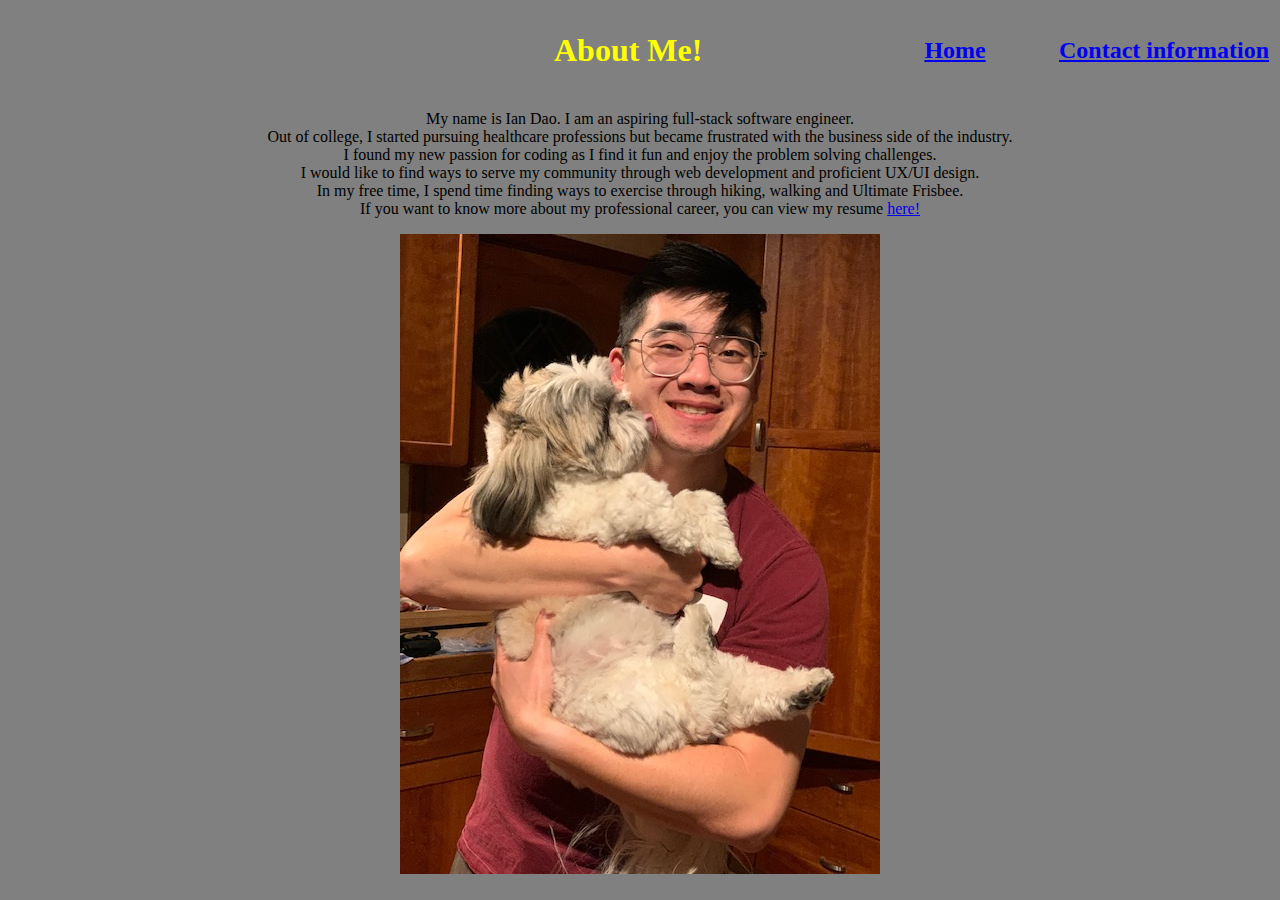
==== aboutme.html @ 77291580 "First Try" ====
<!DOCTYPE html>
<html>
    <head>
        <title>
            About Me Page
        </title>
        <link rel="stylesheet" href="aboutme.css">

    </head>
    <body>
        <table>
            <tr>
                <td> <h1>About Me!</h1> </td>
                <td> <h2><a href="homepage.html">Home</a></h2></td>
                <td> <h2><a href="contactinfo.html">Contact information</a></h2></td>
            </tr>
        </table>   
        <p>
            My name is Ian Dao. I am an aspiring full-stack software engineer. <br> 
            Out of college, I started pursuing healthcare professions but became frustrated with the business side of the industry. <br>
            I found my new passion for coding as I find it fun and enjoy the problem solving challenges. <br> 
            I would like to find ways to serve my community through web development and proficient UX/UI design. <br>
            In my free time, I spend time finding ways to exercise through hiking, walking and Ultimate Frisbee. <br>
            If you want to know more about my professional career, you can view my resume <a href="Dao_Ian_Resume 2021 Updated.pdf">here!</a>
        </p>
        <p>
            <img src="wasabikiss.jpg">
        </p>
    </body>
</html>
---- aboutme.css ----
table{
    table-layout: fixed;
    width: 100%;
}
td:nth-child(1){
    width:52%;
}
td:nth-child(2){
    width: 21%;
}
td:nth-child(3){
    width: 21%;
}
body{
    background-color: grey;
}
h1{
    font-size: 52;
    color: yellow;
    text-align: right;   
}
h2{
    color: yellow;
    text-align: right;
}
p:nth-child(2){
    align-items: center;
    justify-content: center;
    text-align: center;
}
p:nth-child(3){
    font-size: 8;
    text-align: center;
    align-items: center;
}
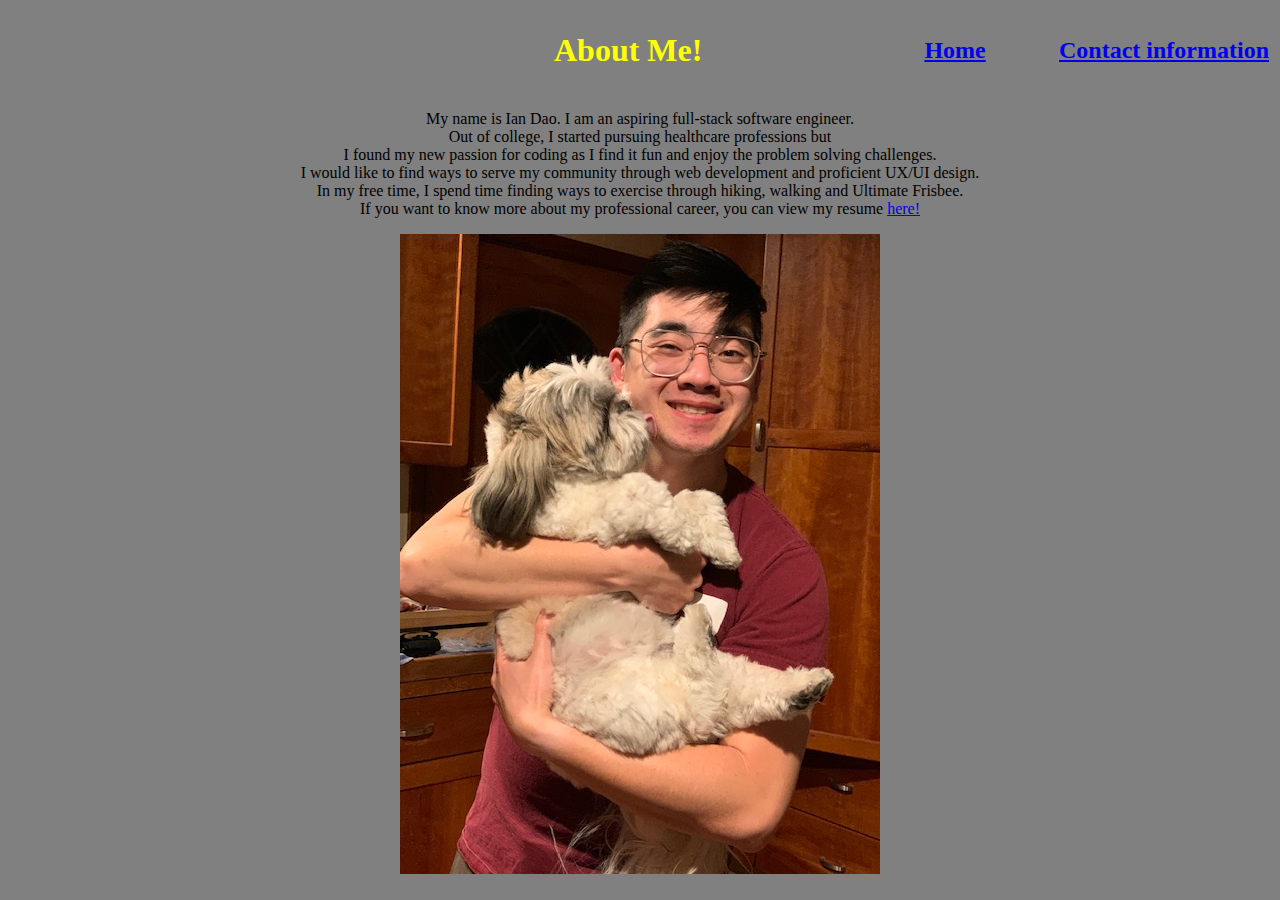
==== commit e0e44a47: "font change to aboutme" ====
--- a/aboutme.html
+++ b/aboutme.html
@@ -11,17 +11,17 @@
         <table>
             <tr>
                 <td> <h1>About Me!</h1> </td>
-                <td> <h2><a href="homepage.html">Home</a></h2></td>
+                <td> <h2><a href="index.html">Home</a></h2></td>
                 <td> <h2><a href="contactinfo.html">Contact information</a></h2></td>
             </tr>
         </table>   
         <p>
             My name is Ian Dao. I am an aspiring full-stack software engineer. <br> 
-            Out of college, I started pursuing healthcare professions but became frustrated with the business side of the industry. <br>
+            Out of college, I started pursuing healthcare professions but <br>
             I found my new passion for coding as I find it fun and enjoy the problem solving challenges. <br> 
             I would like to find ways to serve my community through web development and proficient UX/UI design. <br>
             In my free time, I spend time finding ways to exercise through hiking, walking and Ultimate Frisbee. <br>
-            If you want to know more about my professional career, you can view my resume <a href="Dao_Ian_Resume 2021 Updated.pdf">here!</a>
+            If you want to know more about my professional career, you can view my resume <a href="Dao_Ian_Resume.pdf#toolbar=0">here!</a>
         </p>
         <p>
             <img src="wasabikiss.jpg">
--- a/aboutme.css
+++ b/aboutme.css
@@ -27,6 +27,7 @@
     align-items: center;
     justify-content: center;
     text-align: center;
+    font-family: serif ;
 }
 p:nth-child(3){
     font-size: 8;
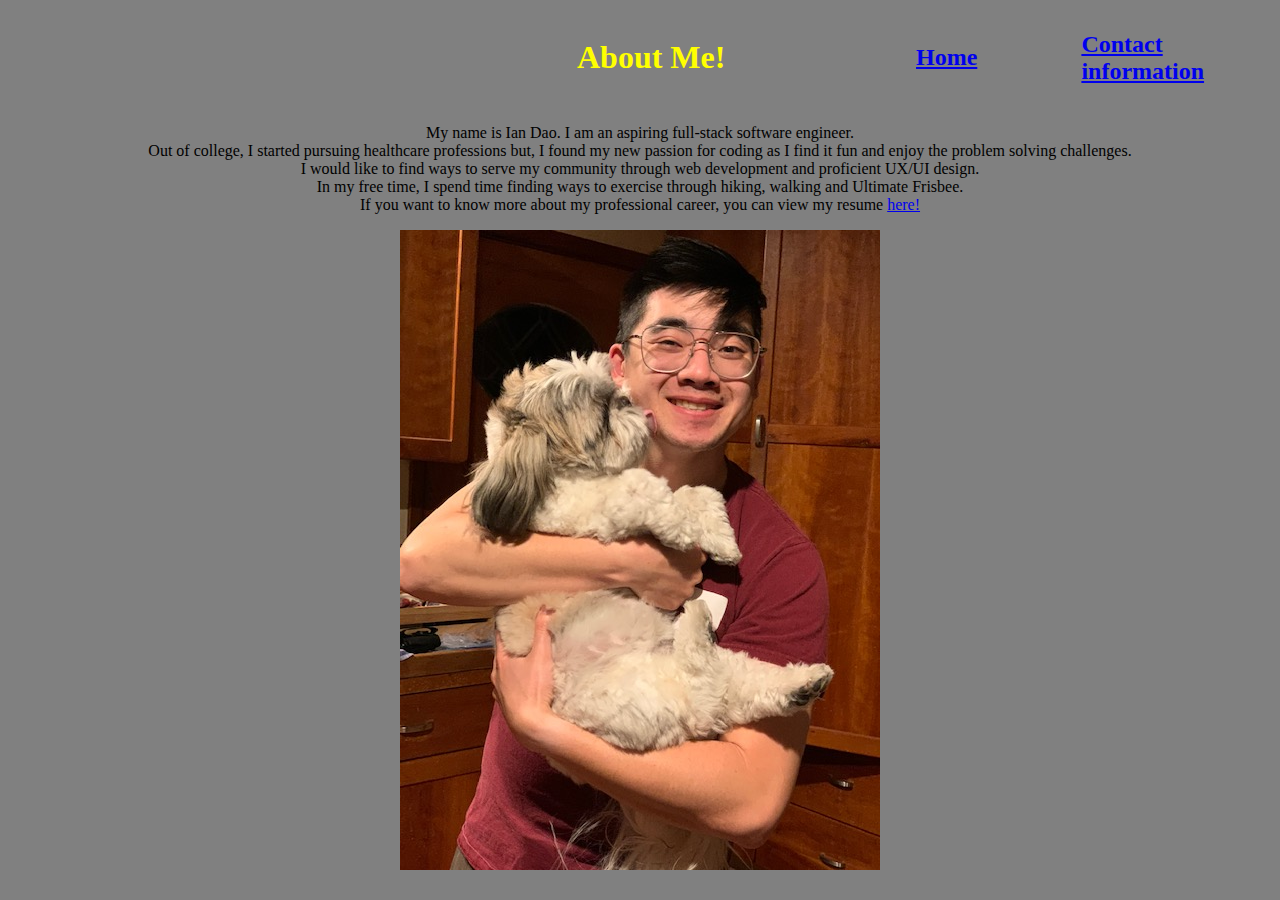
==== commit 326cff9c: "aboutme text editing" ====
--- a/aboutme.html
+++ b/aboutme.html
@@ -17,8 +17,7 @@
         </table>   
         <p>
             My name is Ian Dao. I am an aspiring full-stack software engineer. <br> 
-            Out of college, I started pursuing healthcare professions but <br>
-            I found my new passion for coding as I find it fun and enjoy the problem solving challenges. <br> 
+            Out of college, I started pursuing healthcare professions but, I found my new passion for coding as I find it fun and enjoy the problem solving challenges. <br> 
             I would like to find ways to serve my community through web development and proficient UX/UI design. <br>
             In my free time, I spend time finding ways to exercise through hiking, walking and Ultimate Frisbee. <br>
             If you want to know more about my professional career, you can view my resume <a href="Dao_Ian_Resume.pdf#toolbar=0">here!</a>
--- a/aboutme.css
+++ b/aboutme.css
@@ -3,25 +3,28 @@
     width: 100%;
 }
 td:nth-child(1){
-    width:52%;
+    width: 60%;
+    padding-left: 45%;
+    
 }
 td:nth-child(2){
-    width: 21%;
+    width: 20%;
+    padding-left: 12%;
+    
 }
 td:nth-child(3){
-    width: 21%;
+    width: 20%;
+    padding-left: 5%;
 }
 body{
     background-color: grey;
 }
 h1{
     font-size: 52;
-    color: yellow;
-    text-align: right;   
+    color: yellow; 
 }
 h2{
     color: yellow;
-    text-align: right;
 }
 p:nth-child(2){
     align-items: center;
